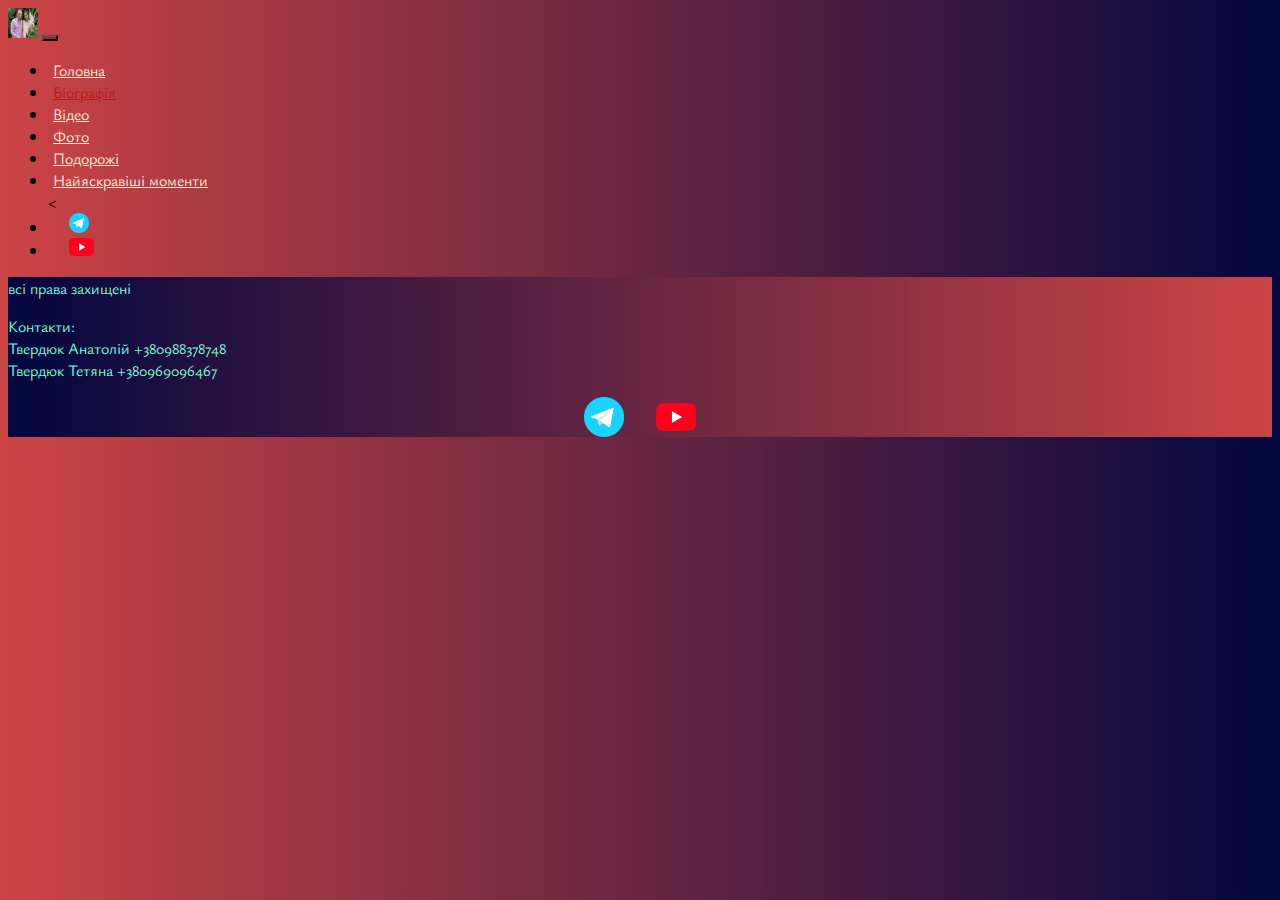
==== biohrafiya.html @ f547f9e7 "Add files via upload" ====
<!DOCTYPE html>
<html lang="en">

<head>
    <meta charset="UTF-8">
    <meta http-equiv="X-UA-Compatible" content="IE=edge">
    <meta name="viewport" content="width=device-width, initial-scale=1.0">
    <link href="https://cdn.jsdelivr.net/npm/bootstrap@5.3.0-alpha3/dist/css/bootstrap.min.css" rel="stylesheet"
        integrity="sha384-KK94CHFLLe+nY2dmCWGMq91rCGa5gtU4mk92HdvYe+M/SXH301p5ILy+dN9+nJOZ" crossorigin="anonymous">
    <link rel="stylesheet" href="sourse/styles/mycss.css">
    <title>TVERDYUKI</title>
</head>

<body>


    <header>
        <nav class="navbar navbar-expand-lg bg-dark">
            <div class="container-fluid">
                <!-- ссилка в вигляді незви з ліва -->
                <a class="navbar-brand" href="/"><img src="sourse/files/logo.jpg" alt=""></a>
                <!-- кнопка бургер -->
                <button class="navbar-toggler" type="button" data-bs-toggle="collapse" data-bs-target="#navbarNav"
                    aria-controls="navbarNav" aria-expanded="false" aria-label="Toggle navigation">
                    <span class="navbar-toggler-icon"></span>
                </button>

                <div class="collapse navbar-collapse" id="navbarNav">
                    <ul class="navbar-nav">
                        <li class="nav-item">
                            <a class="nav-link" aria-current="page" href="/">Головна</a>
                        </li>
                        <li class="nav-item">
                            <a class="nav-link active" href="#">Біографія</a>
                        </li>
                        <li class="nav-item">
                            <a class="nav-link" href="video.html">Відео</a>
                        </li>
                        <li class="nav-item">
                            <a class="nav-link" href="imagens.html">Фото</a>
                        </li>
                        <li class="nav-item">
                            <a class="nav-link" href="travel.html">Подорожі</a>
                        </li>
                        <li class="nav-item">
                            <a class="nav-link" href="The_highlights.html">Найяскравіші моменти</a>
                        </li>
                        <<li class="nav-item">
                            <a class="nav-link" href="https://web.telegram.org"><img
                                    style="width: 20px; margin-inline: 1em" src="sourse/files/tg.png" alt="" /></a>

                        </li>
                        <li class="nav-item">
                            <a class="nav-link" href="The_highlights.html"><img style="width: 25px; margin-inline: 1em"
                                    src="sourse/files/yt.png" alt="" /></a>

                        </li>
                        
                    </ul>
                </div>
            </div>
        </nav>
    </header>
    <section>

    </section>
    <footer>
        <div class="container-fluid mt-2">
            <div class="row">
                <div class="col-lg-4 col-md-12 text-center footer-text">
                    <p>всі права захищені</p>
                </div>
                <div class="col-lg-4 col-md-12 text-center footer-text">
                    <p>
                        Контакти:<br />
                        Твердюк Анатолій +380988378748 <br />
                        Твердюк Тетяна +380969096467
                    </p>
                </div>
                <div class="col-lg-4 col-md-12 media-footers">
                    <img style="width: 40px; margin-inline: 1em" src="sourse/files/tg.png" alt="" />
                    <img style="width: 40px; margin-inline: 1em" src="sourse/files/yt.png" alt="" />
                </div>
            </div>
        </div>

    </footer>


    <script src="https://cdn.jsdelivr.net/npm/bootstrap@5.3.0-alpha3/dist/js/bootstrap.bundle.min.js"
        integrity="sha384-ENjdO4Dr2bkBIFxQpeoTz1HIcje39Wm4jDKdf19U8gI4ddQ3GYNS7NTKfAdVQSZe"
        crossorigin="anonymous"></script>
</body>

</html>
---- sourse/styles/mycss.css ----
@import url('https://fonts.googleapis.com/css?family=Ysabeau&display=swap');

body{
    font-family: Ysabeau, serif;
    background: linear-gradient(90deg, #CC4444 0%, #03073f 100%);
}

p{
    color: aquamarine;
}

.navbar-nav .nav-link.active{
    color: rgb(184, 24, 24);
}
.navbar-brand img{
    width: 30px;
    height: 30px;

}
.navbar-toggler{
    background-color: rgb(184, 24, 24);
}
.card-body{
    text-align: center;
}
.sidebar{
    color:rgb(191, 195, 199);
    background: linear-gradient(270deg, #CC4444 0%, #1522D8 100%);
}
.card{
    background: linear-gradient(270deg, #CC4444 0%, #1522D8 100%);
    color: #97bddd;

}
.footer-text{
    color:rgb(191, 195, 199);
    margin: auto auto; 
}
footer{
    background: linear-gradient(270deg, #CC4444 0%, #03073f 100%);
}
.nav-link{
   
    color: antiquewhite;
    margin-left: 5px;
    text-align: center;
  
}
.media-footers{
    display: flex;
    justify-content: center;
    align-items: center;
}
.call-anime{
    animation: call 2s ease 0s infinite normal forwards;
}
@keyframes call {
	0%,
	100% {
		transform: rotate(0deg);
		transform-origin: 50% 0;
	}

	10% {
		transform: rotate(2deg);
	}

	20%,
	40%,
	60% {
		transform: rotate(-4deg);
	}

	30%,
	50%,
	70% {
		transform: rotate(4deg);
	}

	80% {
		transform: rotate(-2deg);
	}

	90% {
		transform: rotate(2deg);
	}
}
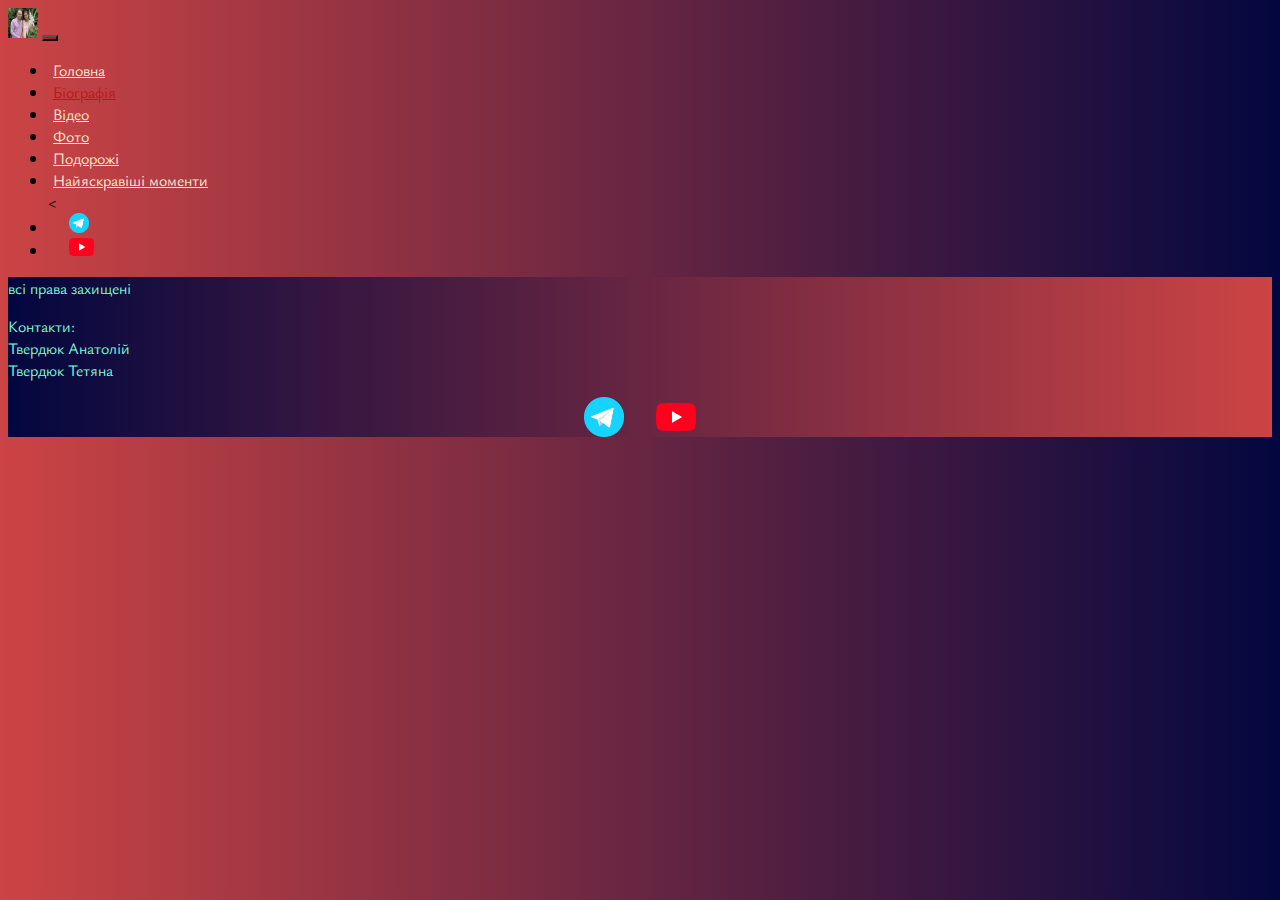
==== commit 2fcff8e5: "Update biohrafiya.html" ====
--- a/biohrafiya.html
+++ b/biohrafiya.html
@@ -73,8 +73,8 @@
                 <div class="col-lg-4 col-md-12 text-center footer-text">
                     <p>
                         Контакти:<br />
-                        Твердюк Анатолій +380988378748 <br />
-                        Твердюк Тетяна +380969096467
+                        Твердюк Анатолій  <br />
+                        Твердюк Тетяна 
                     </p>
                 </div>
                 <div class="col-lg-4 col-md-12 media-footers">
@@ -92,4 +92,4 @@
         crossorigin="anonymous"></script>
 </body>
 
-</html>+</html>
